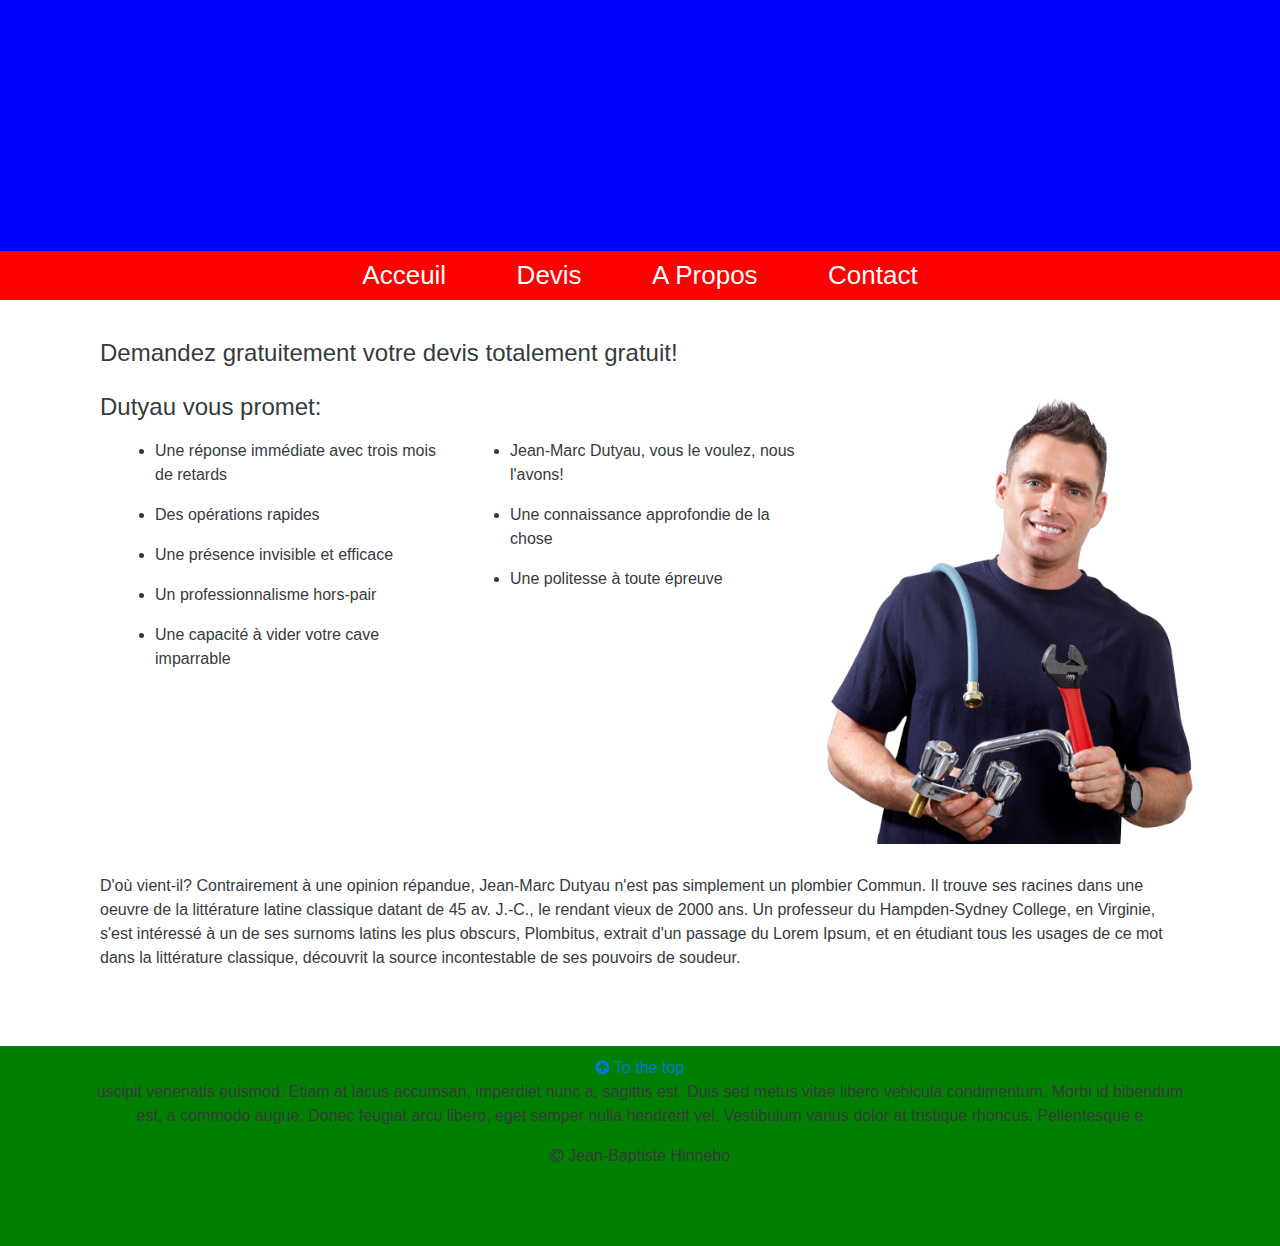
==== index.html @ b779aab6 "html basic de la page d'acceuil prète" ====
<!DOCTYPE html>
<html lang="en">

<!-- ###########################################################################
###################################   HEAD   ###################################
############################################################################ -->

<!-- Beginning of the head containing all the meta-data -->
<head>
  <!-- Setting of the characters encoding -->
  <meta charset="utf-8">
  <meta http-equiv="X-UA-Compatible" content="IE=edge">
  <!-- Setting of the responsive parameters -->
  <meta name="viewport" content="width=device-width, initial-scale=1">
  <!-- The above 3 meta tags *must* come first in the head; any other head content must come *after* these tags -->

  <!-- Setting of the authors -->
  <meta name="author" content="Jean-Baptiste Hinnebo">
  <!-- Setting of the favicon -->
  <link rel="icon" href="favicon.ico">
  <!-- Setting of the page title, keywords & description for web-referencing -->
  <meta name="keywords" content="plombier, Jean-Marc Dutyaut, artisant, Jean-Baptiste Hinnebo">
  <meta name="description" content="It's the new Jean-Marc Dutyau site>">
  <title>Dutyau - best plumber of the continent</title>

  <!-- Setting of the font families -->
  <link href="https://fonts.googleapis.com/css?family=Architects+Daughter" rel="stylesheet" type="text/css">
  <link href="https://fonts.googleapis.com/css?family=Cinzel:700,400" rel="stylesheet" type="text/css">
  <link href="https://fonts.googleapis.com/css?family=Cuprum:400,700italic,400italic" rel="stylesheet" type="text/css">
  <link href="https://fonts.googleapis.com/css?family=Sanchez:400,400italic" rel="stylesheet" type="text/css">

  <!-- Bootstrap core CSS & user custom styles -->
  <link href="css/bootstrap.min.css" rel="stylesheet">
  <link href="css/main.css" rel="stylesheet">
  <!-- Font-Awesome 4.6.3 core CSS -->
  <link rel="stylesheet" href="css/font-awesome.min.css">
  <!-- Normalization styles -->
  <link href="css/normalize.css" rel="stylesheet">

  <!-- HTML5 shim and Respond.js for IE8 support of HTML5 elements and media queries -->
  <!-- WARNING: Respond.js doesn't work if you view the page via file:// -->
  <!--[if lt IE 9]>
    <script src="https://oss.maxcdn.com/html5shiv/3.7.2/html5shiv.min.js"></script>
    <script src="https://oss.maxcdn.com/respond/1.4.2/respond.min.js"></script>
  <![endif]-->
</head>



<!-- ###########################################################################
###################################   BODY   ###################################
############################################################################ -->

<body class=".container-fluid">

<!-- ==========================================================================
   Header which contains the navigation top-bar & the decorative header
=========================================================================== -->
  <header class="header">


<nav class="nav nav-inline navigation">
  <a class="nav-link active" href="index.html">Acceuil</a>
  <a class="nav-link" href="Devis">Devis</a>
  <a class="nav-link" href="A_propos">A Propos</a>
  <a class="nav-link" href="Contact.html">Contact</a>
</nav>
    <!-- End of the medium & large devices fixed navigation top-bar -->

    <!-- Beginning of the decorative header -->



    <!-- End of the decorative header -->
  </header>



<!-- ===========================================================================
   Section whichs contains the content of the page
=========================================================================== -->
  <section>

    <div class=publicité>



    <div class="Intro container">

      <div class="container">
        <div class="row">
          <div class="col-xs-12">
            <h4> Demandez gratuitement votre devis totalement gratuit!</h4>
          </div>
          <div class="col-xs-12 col-md-8">
            <h4> Dutyau vous promet:</h4>
            <div class="col-xs-12 col-md-6">
              <ul>
                <li>
                  <p>Une réponse immédiate avec trois mois de retards</p>
                </li>

                <li>
                  <p>Des opérations rapides</p>
                </li>

                <li>
                  <p>Une présence invisible et efficace</p>
                </li>

                <li>
                  <p>Un professionnalisme hors-pair</p>
                </li>

                <li>
                  <p>Une capacité à vider votre cave imparrable</p>
                </li>
              </ul>
           </div>

            <div class="col-xs-12 col-md-6">
                <ul>
                  <li>
                    <p>Jean-Marc Dutyau, vous le voulez, nous l'avons!</p>
                  </li>

                  <li>
                    <p>Une connaissance approfondie de la chose </p>
                  </li>

                  <li>
                    <p> Une politesse à toute épreuve</p>
                  </li>
                </ul>



             </div>
            </div>






        <div class="col-xs-12 col-md-4 photo">
          <!-- <img src="img/plumber.png"> -->
        </div>


        </div>

        <div class="row">
          <div class="col-xs-12 col-md-12">

            <p>
      D'où vient-il?

      Contrairement à une opinion répandue, Jean-Marc Dutyau n'est pas simplement un plombier Commun. Il trouve ses racines dans une oeuvre de la littérature latine classique datant de 45 av. J.-C., le rendant vieux de 2000 ans. Un professeur du Hampden-Sydney College, en Virginie, s'est intéressé à un de ses surnoms latins les plus obscurs, Plombitus, extrait d'un passage du Lorem Ipsum, et en étudiant tous les usages de ce mot dans la littérature classique, découvrit la source incontestable de ses pouvoirs de soudeur.</p>

        </div>
      </div>
    </div>

  </section>




<!-- ==========================================================================
   Footer
=========================================================================== -->
  <footer class="footer">
    <aside class="button-back-top">
      <a href="#"><i class="fa fa-arrow-circle-up" aria-hidden="true"></i>&nbsp;To the top</a>
    </aside>

    <div class="container">
      <div class="row">
        <div class="col-xs-12">
          <p>uscipit venenatis euismod. Etiam at lacus accumsan, imperdiet nunc a, sagittis est. Duis sed metus vitae libero vehicula condimentum. Morbi id bibendum est, a commodo augue. Donec feugiat arcu libero, eget semper nulla hendrerit vel. Vestibulum varius dolor at tristique rhoncus. Pellentesque e</p>
        </div>
      </div>
    </div>

    <aside class="copyright">
      <p><i class="fa fa-copyright" aria-hidden="true"></i> Jean-Baptiste Hinnebo</p>
    </aside>
  </footer>


<!-- ==========================================================================
   Bootstrap core JavaScript scrips
=========================================================================== -->
  <script src="https://ajax.googleapis.com/ajax/libs/jquery/1.11.3/jquery.min.js"></script>
  <!-- Include all compiled plugins (below), or include individual files as needed -->
  <script src="js/bootstrap.min.js"></script>
</body>

</html>
---- css/main.css ----
/* #############################################################################
##############################   OVERALL STYLES   ##############################
############################################################################## */

body{



}


/* =============================================================================
   HEADER
============================================================================== */
.header{
  position: relative;
  height:300px;
  background-color: blue;
}

.navigation{
  background-color: red ;
  text-align: center;
  width:100%;
  margin:auto;
  bottom: 0;
  position:absolute;

}

.navigation a {
  font-size: 26px;
  color:white;
  padding:5px 25px;

}

/* =============================================================================
   BODY
============================================================================== */


/* =============================================================================
   FOOTER
============================================================================== */


.footer {
  text-align: center;
  padding-top: 10px;
  height:200px;
  width:auto;
  background-color: green;
  bottom: 0;

}



/* #############################################################################
##############################   SPECIFIC PAGES   ##############################
############################################################################## */


/* =============================================================================
   "Acceuil" page
============================================================================== */

/*première article du site*/
.Intro{
  margin:30px auto;
}

.photo{
  padding: 5px;
  height:450px;
  background-image: url(../img/plumber.png);
  background-repeat: no-repeat;
  background-position: top;
  background-size: cover;
}

section div{
  margin: 10PX auto;
  /*border: 2px solid black;*/
}

/* =============================================================================
   "About" page
============================================================================== */


/* =============================================================================
   "Contact" page
============================================================================== */


/* =============================================================================
   "Devis" page
============================================================================== */


/* #############################################################################
##############################   MEDIA QUERYS   ##############################
############################################################################## */


/* =============================================================================
  SMALL
============================================================================= */

@media only screen and (max-width:450px){

}

/* =============================================================================
  MEDIUM
============================================================================= */



/* =============================================================================
  LARGE
============================================================================= */
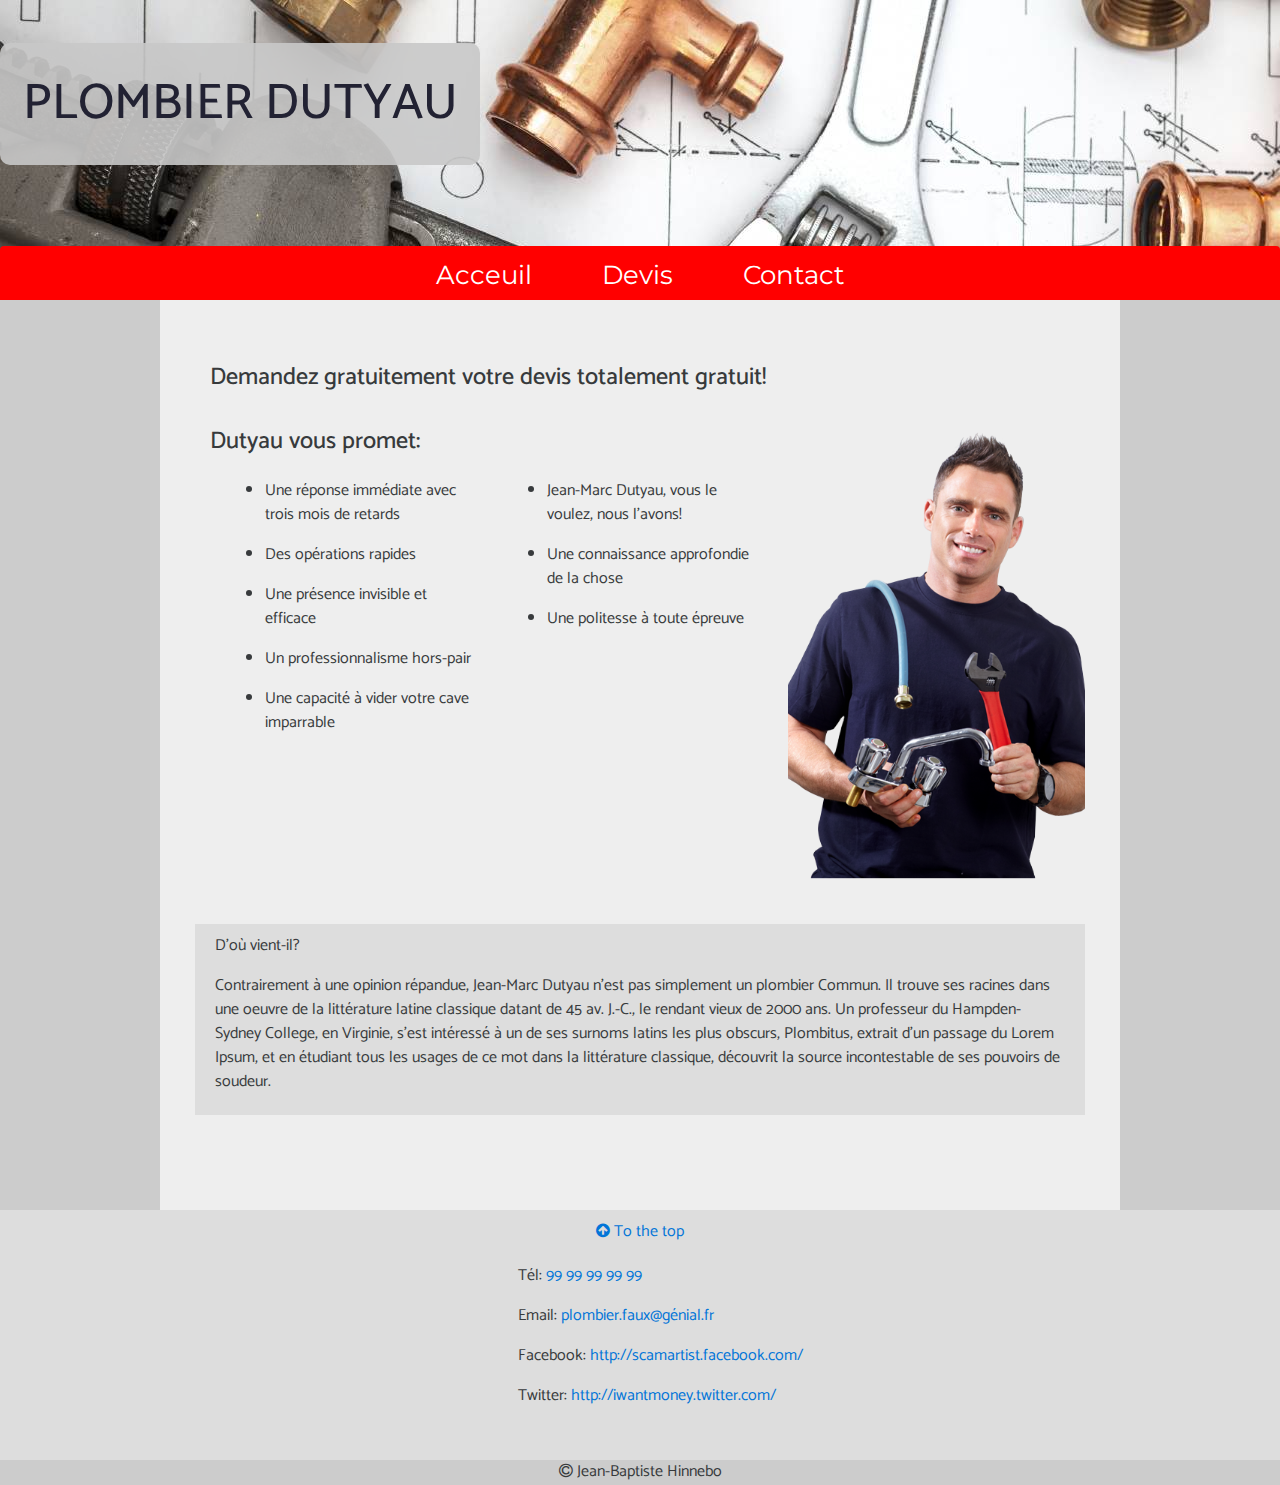
==== commit 7a0d9f42: "problème avec la GH-PAGES" ====
--- a/index.html
+++ b/index.html
@@ -28,6 +28,9 @@
   <link href="https://fonts.googleapis.com/css?family=Cinzel:700,400" rel="stylesheet" type="text/css">
   <link href="https://fonts.googleapis.com/css?family=Cuprum:400,700italic,400italic" rel="stylesheet" type="text/css">
   <link href="https://fonts.googleapis.com/css?family=Sanchez:400,400italic" rel="stylesheet" type="text/css">
+  <link href='https://fonts.googleapis.com/css?family=Catamaran:400,700,100' rel='stylesheet' type='text/css'>
+  <link href='https://fonts.googleapis.com/css?family=Montserrat:400,700' rel='stylesheet' type='text/css'>
+
 
   <!-- Bootstrap core CSS & user custom styles -->
   <link href="css/bootstrap.min.css" rel="stylesheet">
@@ -58,13 +61,40 @@
 =========================================================================== -->
   <header class="header">
 
-
-<nav class="nav nav-inline navigation">
-  <a class="nav-link active" href="index.html">Acceuil</a>
-  <a class="nav-link" href="Devis">Devis</a>
-  <a class="nav-link" href="A_propos">A Propos</a>
-  <a class="nav-link" href="Contact.html">Contact</a>
-</nav>
+    <div class="titre">
+      <h1>PLOMBIER DUTYAU</h1>
+    </div>
+
+    <nav class="navbar navbar-light navigation">
+          <button class="navbar-toggler" data-toggle="collapse" data-target="#collapsing-topbar" style="color:white;">
+            &#9776;
+          </button>
+          <div class="collapse" id="collapsing-topbar">
+            <ul class="nav navbar-nav">
+              <li class="nav-item">
+                  <a href="https://simplon-roubaix.github.io/portfolio-JBH-H-l-na/index.html"><i class="" aria-hidden="true"></i>Accueil</a>
+              </li>
+
+              <li class="nav-item">
+                  <a href="https://simplon-roubaix.github.io/portfolio-JBH-H-l-na/A_propos.html"><i class="" aria-hidden="true"></i>Devis</a>
+              </li>
+
+              <li class="nav-item">
+                  <a href="https://simplon-roubaix.github.io/portfolio-JBH-H-l-na/Contact.html"><i class="" aria-hidden="true"></i>Contact</a>
+              </li>
+            </ul>
+          </div>
+        </nav>
+
+
+
+
+
+      <nav class="nav nav-inline navigation hide_responsive">
+        <a class="nav-link active" href="index.html">Acceuil</a>
+        <a class="nav-link" href="Devis.html">Devis</a>
+        <a class="nav-link" href="Contact.html">Contact</a>
+      </nav>
     <!-- End of the medium & large devices fixed navigation top-bar -->
 
     <!-- Beginning of the decorative header -->
@@ -151,12 +181,11 @@
         </div>
 
         <div class="row">
-          <div class="col-xs-12 col-md-12">
-
-            <p>
-      D'où vient-il?
-
-      Contrairement à une opinion répandue, Jean-Marc Dutyau n'est pas simplement un plombier Commun. Il trouve ses racines dans une oeuvre de la littérature latine classique datant de 45 av. J.-C., le rendant vieux de 2000 ans. Un professeur du Hampden-Sydney College, en Virginie, s'est intéressé à un de ses surnoms latins les plus obscurs, Plombitus, extrait d'un passage du Lorem Ipsum, et en étudiant tous les usages de ce mot dans la littérature classique, découvrit la source incontestable de ses pouvoirs de soudeur.</p>
+          <div class="sous-text col-xs-12 col-md-12">
+
+            <p>D'où vient-il?</p>
+
+            <p>Contrairement à une opinion répandue, Jean-Marc Dutyau n'est pas simplement un plombier Commun. Il trouve ses racines dans une oeuvre de la littérature latine classique datant de 45 av. J.-C., le rendant vieux de 2000 ans. Un professeur du Hampden-Sydney College, en Virginie, s'est intéressé à un de ses surnoms latins les plus obscurs, Plombitus, extrait d'un passage du Lorem Ipsum, et en étudiant tous les usages de ce mot dans la littérature classique, découvrit la source incontestable de ses pouvoirs de soudeur.</p>
 
         </div>
       </div>
@@ -177,8 +206,21 @@
 
     <div class="container">
       <div class="row">
-        <div class="col-xs-12">
-          <p>uscipit venenatis euismod. Etiam at lacus accumsan, imperdiet nunc a, sagittis est. Duis sed metus vitae libero vehicula condimentum. Morbi id bibendum est, a commodo augue. Donec feugiat arcu libero, eget semper nulla hendrerit vel. Vestibulum varius dolor at tristique rhoncus. Pellentesque e</p>
+        <div class="col-sm-12 footer-list">
+          <ul>
+            <li>
+              <p>Tél: <a href="">99 99 99 99 99</a></p>
+            </li>
+            <li>
+              <p>Email: <a href="">plombier.faux@génial.fr</a></p>
+            </li>
+            <li>
+              <p>Facebook: <a href="">http://scamartist.facebook.com/</a></p>
+            </li>
+            <li>
+              <p>Twitter: <a href="">http://iwantmoney.twitter.com/</a></p>
+            </li>
+
         </div>
       </div>
     </div>
--- a/css/main.css
+++ b/css/main.css
@@ -4,18 +4,39 @@
 
 body{
 
-
-
-}
-
+  font-family: 'Catamaran', sans-serif;
+  background-color: #ccc;
+
+}
+
+section{
+
+  background-color: #eee;
+
+}
 
 /* =============================================================================
    HEADER
 ============================================================================== */
+
 .header{
+  background-image: url(../img/plomba.jpg);
+  background-size:auto;
+  background-position: top-center;
   position: relative;
   height:300px;
-  background-color: blue;
+}
+
+.titre {
+  position: absolute;
+  text-align: center;
+  width: 480px;
+  margin:43px auto 0px;
+  font-size: 25px;
+  color:#223;
+  background-color: rgba(200, 200, 200, 0.9);
+  border-radius: 10px;
+
 }
 
 .navigation{
@@ -25,6 +46,7 @@
   margin:auto;
   bottom: 0;
   position:absolute;
+  font-family: 'Montserrat', sans-serif;
 
 }
 
@@ -35,22 +57,44 @@
 
 }
 
+.navbar-nav {
+    margin: auto;
+}
+
+
 /* =============================================================================
    BODY
 ============================================================================== */
 
+section {
+
+  padding: 20px;
+
+}
 
 /* =============================================================================
    FOOTER
 ============================================================================== */
-
+.footer-list{
+
+  padding:20px;
+
+}
+
+.footer-list ul {
+
+  display: inline-block;
+  text-align: left;
+  list-style: none;
+
+}
 
 .footer {
   text-align: center;
   padding-top: 10px;
-  height:200px;
+  height:250px;
   width:auto;
-  background-color: green;
+  background-color: #ddd;
   bottom: 0;
 
 }
@@ -81,10 +125,18 @@
 }
 
 section div{
-  margin: 10PX auto;
+  margin: 15PX auto;
   /*border: 2px solid black;*/
 }
 
+.sous-text{
+
+  width: auto;
+  padding: 10px 20px 5px;
+  background-color: #ddd;
+
+}
+
 /* =============================================================================
    "About" page
 ============================================================================== */
@@ -93,12 +145,85 @@
 /* =============================================================================
    "Contact" page
 ============================================================================== */
-
+select {
+  background: rgba(255,255,255,0.5);
+  border:1px solid #ccc;
+  border-bottom: 3px solid #ccc;
+  font-size: 18px;
+  height: auto;
+  margin: 0;
+  outline: 0;
+  padding: 15px;
+  width: 100%;
+  background-color: #e8eeef;
+  color: #8a97a0;
+  margin-bottom: 30px;
+}
+
+label {
+  display: block;
+  margin-bottom: 8px;
+}
+
+.send {
+  padding: 19px 39px 18px 39px;
+  background-color: #fff;
+  font-size: 20px;
+  text-align: center;
+  font-weight: bold;
+  border-radius: 5px;
+  margin:15px auto;
+  width: 100%;
+  border:none;
+}
+
+.send:hover{
+  border: none;
+  color: #fff;
+  background-color: red;
+
+}
 
 /* =============================================================================
    "Devis" page
 ============================================================================== */
 
+.formulaire{
+
+  width: 450px;
+
+font-weight:
+}
+
+.formulaire div{
+
+  margin:30px 0;
+}
+
+.devis_texte{
+
+  font-weight: bolder;
+}
+
+.envoyer{
+
+  border: none;
+  font-size: 18px;
+  font-family: 'Montserrat', sans-serif;
+  background-color: #fff;
+  padding: 10px 25px;
+  width: 100%;
+  margin:10px auto 40px;
+
+}
+
+.envoyer:hover{
+  border: none;
+  color: #fff;
+  background-color: red;
+  margin:10px auto 40px;
+
+}
 
 /* #############################################################################
 ##############################   MEDIA QUERYS   ##############################
@@ -117,8 +242,24 @@
   MEDIUM
 ============================================================================= */
 
-
+@media only screen and (max-width:750px){
+
+  .hide_responsive{
+
+    display: none;
+
+  }
+
+}
 
 /* =============================================================================
   LARGE
 ============================================================================= */
+@media only screen and (min-width:750px){
+
+  section {
+    width:960px;
+    margin:auto;
+  }
+
+}
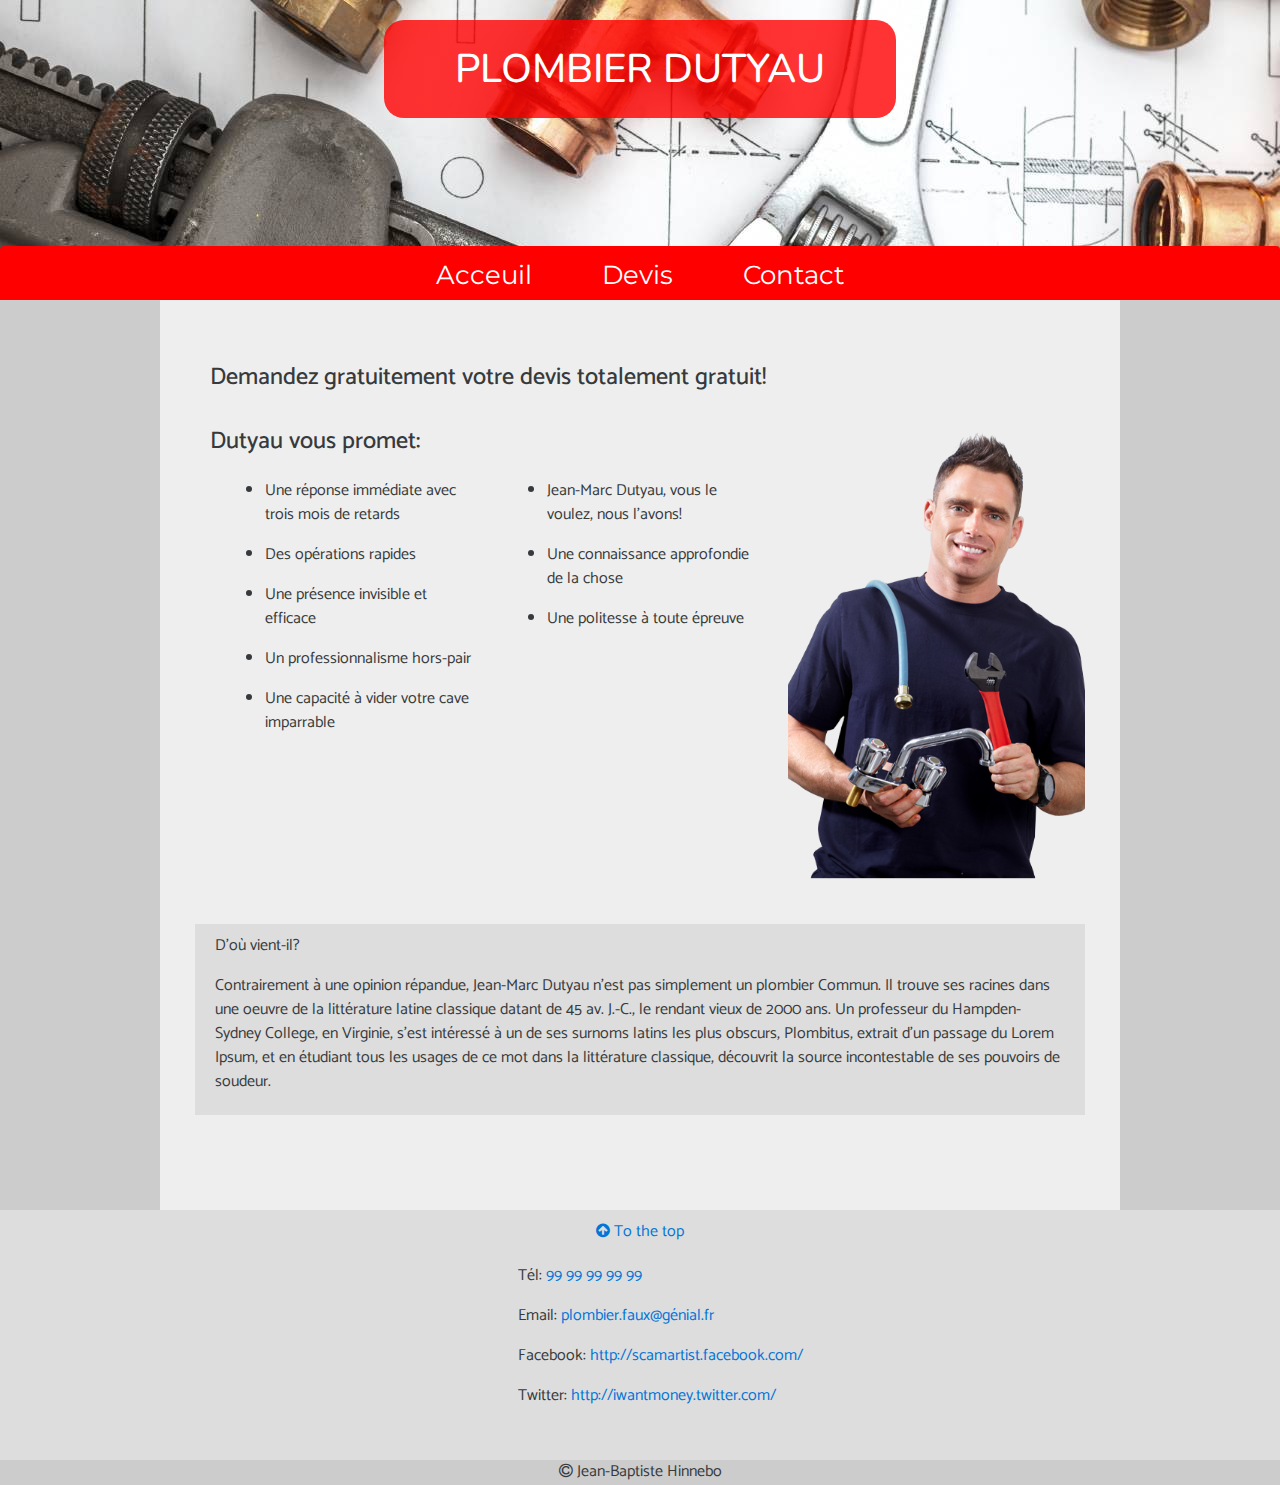
==== commit 75b37667: "ajout du titre" ====
--- a/index.html
+++ b/index.html
@@ -24,12 +24,11 @@
   <title>Dutyau - best plumber of the continent</title>
 
   <!-- Setting of the font families -->
-  <link href="https://fonts.googleapis.com/css?family=Architects+Daughter" rel="stylesheet" type="text/css">
-  <link href="https://fonts.googleapis.com/css?family=Cinzel:700,400" rel="stylesheet" type="text/css">
-  <link href="https://fonts.googleapis.com/css?family=Cuprum:400,700italic,400italic" rel="stylesheet" type="text/css">
-  <link href="https://fonts.googleapis.com/css?family=Sanchez:400,400italic" rel="stylesheet" type="text/css">
+
+  <link href='https://fonts.googleapis.com/css?family=Nunito:400,700' rel='stylesheet' type='text/css'>
   <link href='https://fonts.googleapis.com/css?family=Catamaran:400,700,100' rel='stylesheet' type='text/css'>
   <link href='https://fonts.googleapis.com/css?family=Montserrat:400,700' rel='stylesheet' type='text/css'>
+
 
 
   <!-- Bootstrap core CSS & user custom styles -->
@@ -61,9 +60,7 @@
 =========================================================================== -->
   <header class="header">
 
-    <div class="titre">
-      <h1>PLOMBIER DUTYAU</h1>
-    </div>
+
 
     <nav class="navbar navbar-light navigation">
           <button class="navbar-toggler" data-toggle="collapse" data-target="#collapsing-topbar" style="color:white;">
@@ -86,6 +83,10 @@
           </div>
         </nav>
 
+        <div id="titre">
+          <h1>PLOMBIER DUTYAU</h1>
+        </div>
+
 
 
 
--- a/css/main.css
+++ b/css/main.css
@@ -25,17 +25,20 @@
   background-position: top-center;
   position: relative;
   height:300px;
-}
-
-.titre {
-  position: absolute;
   text-align: center;
-  width: 480px;
-  margin:43px auto 0px;
-  font-size: 25px;
-  color:#223;
-  background-color: rgba(200, 200, 200, 0.9);
-  border-radius: 10px;
+}
+
+
+#titre{
+  font-family: 'Nunito', sans-serif;
+  font-size: 20px;
+  color:white;
+  background-color: rgba(255, 0, 0, 0.8);
+  border-radius: 20px;
+  position:absolute;
+  top:20px;
+  left:30%;
+  right:30%;
 
 }
 
@@ -244,6 +247,15 @@
 
 @media only screen and (max-width:750px){
 
+#titre {
+  font-size: 20px;
+  top:20px;
+  left:15%;
+  right:15%;
+
+}
+
+
   .hide_responsive{
 
     display: none;
@@ -257,9 +269,36 @@
 ============================================================================= */
 @media only screen and (min-width:750px){
 
+  #titre {
+    font-size: 20px;
+    top:20px;
+    left:20%;
+    right:20%;
+
+  }
+
+
   section {
     width:960px;
     margin:auto;
   }
 
 }
+
+@media only screen and (min-width:1050px){
+
+  #titre {
+    font-size: 20px;
+    top:20px;
+    left:30%;
+    right:30%;
+
+  }
+
+
+  section {
+    width:960px;
+    margin:auto;
+  }
+
+}
